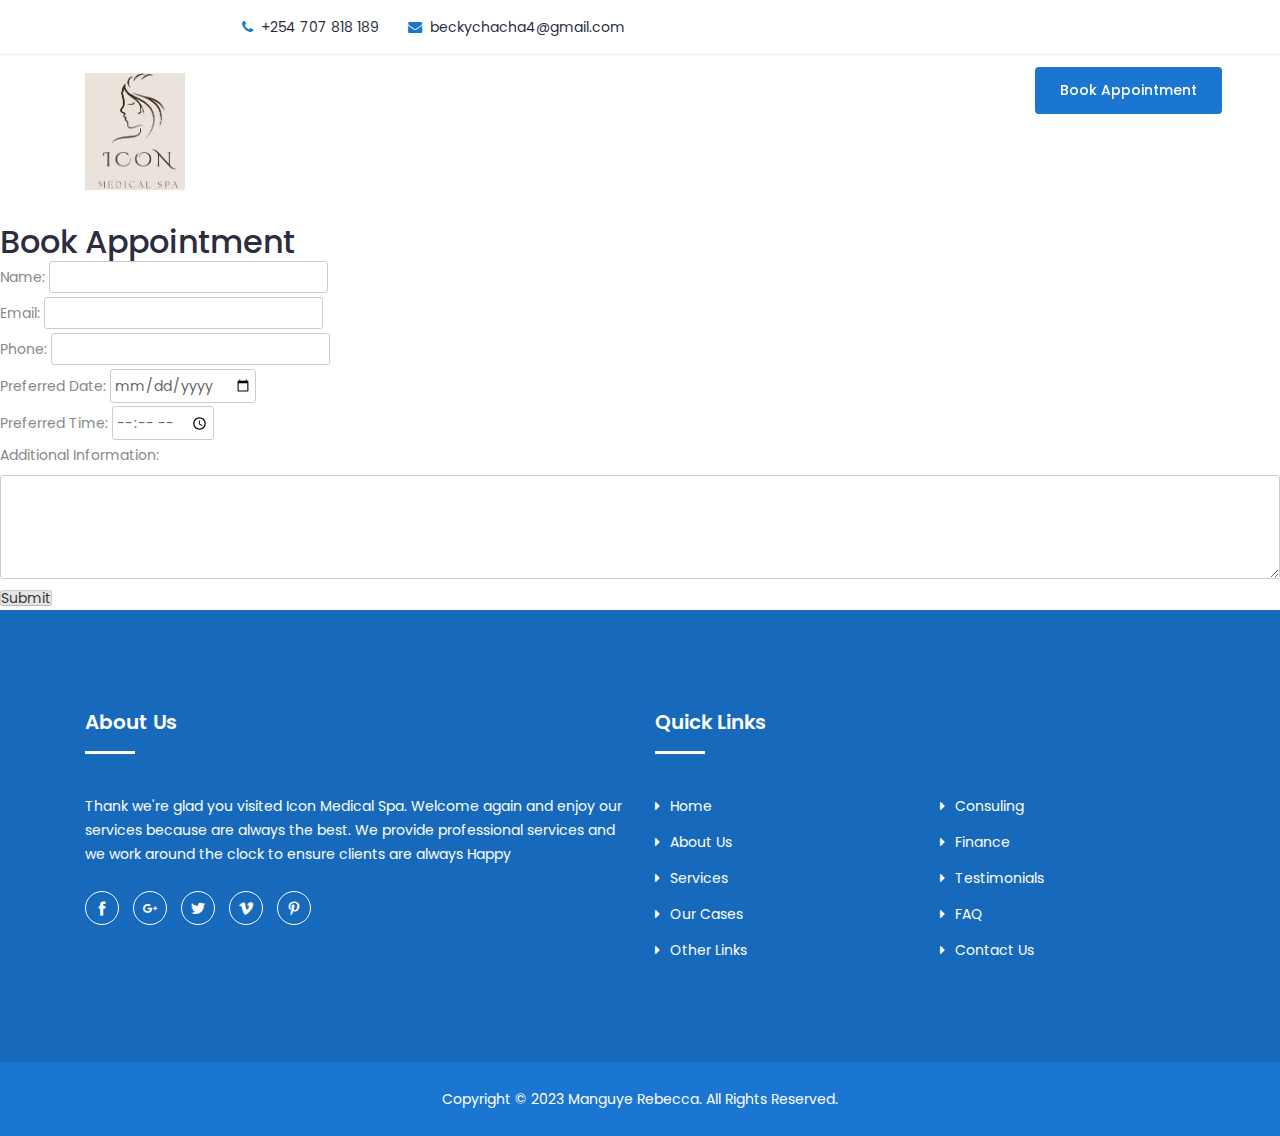
==== appointment.html @ 750d0f1d "first commit" ====
<!DOCTYPE html>
<html lang="en">
    <head>
        <!-- Meta Tags -->
		<meta charset="utf-8">
		<meta http-equiv="X-UA-Compatible" content="IE=edge">
		<meta name="keywords" content="Site keywords here">
		<meta name="description" content="">
		<meta name='copyright' content=''>
		<meta name="viewport" content="width=device-width, initial-scale=1, shrink-to-fit=no">
		
		<!-- Title -->
        <title>Medical Icon Spa.</title>
		
		<!-- Favicon -->
        <link rel="icon" href="img/icon_spa.jpg">
		
		<!-- Google Fonts -->
		<link href="https://fonts.googleapis.com/css?family=Poppins:200i,300,300i,400,400i,500,500i,600,600i,700,700i,800,800i,900,900i&display=swap" rel="stylesheet">

		<!-- Bootstrap CSS -->
		<link rel="stylesheet" href="css/bootstrap.min.css">
		<!-- Nice Select CSS -->
		<link rel="stylesheet" href="css/nice-select.css">
		<!-- Font Awesome CSS -->
        <link rel="stylesheet" href="css/font-awesome.min.css">
		<!-- icofont CSS -->
        <link rel="stylesheet" href="css/icofont.css">
		<!-- Slicknav -->
		<link rel="stylesheet" href="css/slicknav.min.css">
		<!-- Owl Carousel CSS -->
        <link rel="stylesheet" href="css/owl-carousel.css">
		<!-- Datepicker CSS -->
		<link rel="stylesheet" href="css/datepicker.css">
		<!-- Animate CSS -->
        <link rel="stylesheet" href="css/animate.min.css">
		<!-- Magnific Popup CSS -->
        <link rel="stylesheet" href="css/magnific-popup.css">
		
		<!-- Medipro CSS -->
        <link rel="stylesheet" href="css/normalize.css">
        <link rel="stylesheet" href="style.css">
        <link rel="stylesheet" href="css/responsive.css">
		
    </head>
    <body>
        <!-- Header Area -->
        <header class="header" >
                <!-- Topbar -->
                <div class="topbar">
                    <div class="container">
                        <div class="row">
                            <div></div>
                            <div class="col-lg-6 col-md-7 col-12">
                                <!-- Top Contact -->
                                <ul class="top-contact">
                                    <li><i class="fa fa-phone"></i>+254 707 818 189</li>
                                    <li><i class="fa fa-envelope"></i><a href="mailto:beckychacha4@gmail.com">beckychacha4@gmail.com</a></li>
                                </ul>
                                <!-- End Top Contact -->
                            </div>
                        </div>
                    </div>
                </div>
                <!-- End Topbar -->
                <!-- Header Inner -->
                <div class="header-inner">
                    <div class="container">
                        <div class="inner">
                            <div class="row">
                                <div class="col-lg-3 col-md-3 col-12">
                                    <!-- Start Logo -->
                                    <div class="logo">
                                        <a href="index.html"><img src="img/spa-logo.png" alt="#"></a>
                                    </div>
                                    <!-- End Logo -->
                                    <!-- Mobile Nav -->
                                    <div class="mobile-nav"></div>
                                    <!-- End Mobile Nav -->
                                </div>
                                <div class="col-lg-7 col-md-9 col-12">
                                    <!-- Main Menu -->
                                    <!--/ End Main Menu -->
                                </div>
                                <div class="col-lg-2 col-12">
                                    <div class="get-quote">
                                        <a href="appointment.htmls" class="btn">Book Appointment</a>
                                    </div>
                                </div>
                            </div>
                        </div>
                    </div>
                </div>
                <!--/ End Header Inner -->
        </header>
        <!-- End Header Area -->

        <h2>Book Appointment</h2>

        <form action="mailto:beckychacha4@gmail.com" method="post" enctype="text/plain">
            <label for="name">Name:</label>
            <input type="text" id="name" name="name" required><br>

            <label for="email">Email:</label>
            <input type="email" id="email" name="email" required><br>

            <label for="phone">Phone:</label>
            <input type="tel" id="phone" name="phone" required><br>

            <label for="date">Preferred Date:</label>
            <input type="date" id="date" name="date" required><br>

            <label for="time">Preferred Time:</label>
            <input type="time" id="time" name="time" required><br>

            <label for="message">Additional Information:</label>
            <textarea id="message" name="message" rows="4" cols="50"></textarea><br>

            <input type="submit" value="Submit">
        </form>

        <!-- Footer Area -->
        <footer id="footer" class="footer ">
                <!-- Footer Top -->
                <div class="footer-top">
                    <div class="container">
                        <div class="row">
                            <div class="col-lg-6 col-md-12 col-24">
                                <div class="single-footer">
                                    <h2>About Us</h2>
                                    <p>Thank we're glad you visited Icon Medical Spa. Welcome again and enjoy our services because are always the best. 
                                        We provide professional services and we work around the clock to ensure clients are always Happy</p>
                                    <!-- Social -->
                                    <ul class="social">
                                        <li><a href="#"><i class="icofont-facebook"></i></a></li>
                                        <li><a href="#"><i class="icofont-google-plus"></i></a></li>
                                        <li><a href="#"><i class="icofont-twitter"></i></a></li>
                                        <li><a href="#"><i class="icofont-vimeo"></i></a></li>
                                        <li><a href="#"><i class="icofont-pinterest"></i></a></li>
                                    </ul>
                                    <!-- End Social -->
                                </div>
                            </div>
                            <div class="col-lg-6 col-md-12 col-24">
                                <div class="single-footer f-link">
                                    <h2>Quick Links</h2>
                                    <div class="row">
                                        <div class="col-lg-6 col-md-6 col-12">
                                            <ul>
                                                <li><a href="#"><i class="fa fa-caret-right" aria-hidden="true"></i>Home</a></li>
                                                <li><a href="#"><i class="fa fa-caret-right" aria-hidden="true"></i>About Us</a></li>
                                                <li><a href="#"><i class="fa fa-caret-right" aria-hidden="true"></i>Services</a></li>
                                                <li><a href="#"><i class="fa fa-caret-right" aria-hidden="true"></i>Our Cases</a></li>
                                                <li><a href="#"><i class="fa fa-caret-right" aria-hidden="true"></i>Other Links</a></li>	
                                            </ul>
                                        </div>
                                        <div class="col-lg-6 col-md-6 col-12">
                                            <ul>
                                                <li><a href="#"><i class="fa fa-caret-right" aria-hidden="true"></i>Consuling</a></li>
                                                <li><a href="#"><i class="fa fa-caret-right" aria-hidden="true"></i>Finance</a></li>
                                                <li><a href="#"><i class="fa fa-caret-right" aria-hidden="true"></i>Testimonials</a></li>
                                                <li><a href="#"><i class="fa fa-caret-right" aria-hidden="true"></i>FAQ</a></li>
                                                <li><a href="#"><i class="fa fa-caret-right" aria-hidden="true"></i>Contact Us</a></li>	
                                            </ul>
                                        </div>
                                    </div>
                                </div>
                            </div>
                        </div>
                    </div>
                </div>
                <!--/ End Footer Top -->
                <!-- Copyright -->
                <div class="copyright">
                    <div class="container">
                        <div class="row">
                            <div class="col-lg-12 col-md-12 col-12">
                                <div class="copyright-content">
                                    <p>Copyright © 2023 Manguye Rebecca.  All Rights Reserved. </p>
                                </div>
                            </div>
                        </div>
                    </div>
                </div>
                <!--/ End Copyright -->
        </footer>
        <!--/ End Footer Area -->
    </body>
</html>
---- css/nice-select.css ----
.nice-select {
    -webkit-tap-highlight-color: transparent;
    background-color: #fff;
    border-radius: 5px;
    border: solid 1px #e8e8e8;
    box-sizing: border-box;
    clear: both;
    cursor: pointer;
    display: block;
    float: left;
    font-family: inherit;
    font-size: 15px;
    font-weight: normal;
    height: 42px;
    line-height: 27px;
    outline: none;
    padding-left: 18px;
    padding-right: 30px;
    position: relative;
    text-align: left !important;
    -webkit-transition: all 0.2s ease-in-out;
    transition: all 0.2s ease-in-out;
    -webkit-user-select: none;
    -moz-user-select: none;
    -ms-user-select: none;
    user-select: none;
    white-space: nowrap;
    width: auto;
    margin-bottom: 16px;
}

.nice-select:hover {
    border-color: #3164F4;
}

.nice-select:active,
.nice-select.open,
.nice-select:focus {
    border-color: #999;
}

.nice-select:after {
    border-bottom: 2px solid #999;
    border-right: 2px solid #999;
    content: '';
    display: block;
    height: 8px;
    margin-top: -4px;
    pointer-events: none;
    position: absolute;
    right: 12px;
    top: 50%;
    -webkit-transform-origin: 66% 66%;
    -ms-transform-origin: 66% 66%;
    transform-origin: 66% 66%;
    -webkit-transform: rotate(45deg);
    -ms-transform: rotate(45deg);
    transform: rotate(45deg);
    -webkit-transition: all 0.15s ease-in-out;
    transition: all 0.15s ease-in-out;
    width: 8px;
}

.nice-select.open:after {
    -webkit-transform: rotate(-135deg);
    -ms-transform: rotate(-135deg);
    transform: rotate(-135deg);
}

.nice-select.open .list {
    opacity: 1;
    pointer-events: auto;
    -webkit-transform: scale(1) translateY(0);
    -ms-transform: scale(1) translateY(0);
    transform: scale(1) translateY(0);
}

.nice-select.disabled {
    border-color: #ededed;
    color: #999;
    pointer-events: none;
}

.nice-select.disabled:after {
    border-color: #cccccc;
}

.nice-select.wide {
    width: 100%;
}

.nice-select.wide .list {
    left: 0 !important;
    right: 0 !important;
}

.nice-select.right {
    float: right;
}

.nice-select.right .list {
    left: auto;
    right: 0;
}

.nice-select.small {
    font-size: 12px;
    height: 36px;
    line-height: 34px;
}

.nice-select.small:after {
    height: 4px;
    width: 4px;
}

.nice-select.small .option {
    line-height: 34px;
    min-height: 34px;
}

.nice-select .list {
    background-color: #fff;
    border-radius: 5px;
    box-shadow: 0 0 0 1px rgba(68, 68, 68, 0.11);
    box-sizing: border-box;
    margin-top: 4px;
    opacity: 0;
    overflow: hidden;
    padding: 0;
    pointer-events: none;
    position: absolute;
    top: 100%;
    left: 0;
    -webkit-transform-origin: 50% 0;
    -ms-transform-origin: 50% 0;
    transform-origin: 50% 0;
    -webkit-transform: scale(0.75) translateY(-21px);
    -ms-transform: scale(0.75) translateY(-21px);
    transform: scale(0.75) translateY(-21px);
    -webkit-transition: all 0.2s cubic-bezier(0.5, 0, 0, 1.25), opacity 0.15s ease-out;
    transition: all 0.2s cubic-bezier(0.5, 0, 0, 1.25), opacity 0.15s ease-out;
    z-index: 9;
}

.nice-select .list:hover .option:not(:hover) {
    background-color: transparent !important;
}

.nice-select .option {
    cursor: pointer;
    font-weight: 400;
    line-height: 40px;
    list-style: none;
    min-height: 40px;
    outline: none;
    padding-left: 18px;
    padding-right: 29px;
    text-align: left;
    -webkit-transition: all 0.2s;
    transition: all 0.2s;
}

.nice-select .option:hover {
    background-color: #238AC1;
    color: #fff;
}

.nice-select .option.selected {
    font-weight: bold;
}

.nice-select .option.disabled {
    background-color: transparent;
    color: #999;
    cursor: default;
}

.no-csspointerevents .nice-select .list {
    display: none;
}

.no-csspointerevents .nice-select.open .list {
    display: block;
}

.contact-form-wrapper .list {
    background: #2f3341 none repeat scroll 0 0;
    border-radius: 0;
}
---- css/owl-carousel.css ----
/**
 * Owl Carousel v2.2.1
 * Copyright 2013-2017 David Deutsch
 * Licensed under  ()
 */
/*
 * 	Default theme - Owl Carousel CSS File
 */
.owl-theme .owl-nav {
	text-align: center;
	-webkit-tap-highlight-color: transparent;
}
.owl-theme .owl-nav [class*='owl-'] {
    color: #FFF;
    font-size: 14px;
    margin: 5px;
    padding: 4px 7px;
    background: #D6D6D6;
    display: inline-block;
    cursor: pointer;
    border-radius: 3px; }
.owl-theme .owl-nav [class*='owl-']:hover {
    background: #869791;
    color: #FFF;
    text-decoration: none; }
.owl-theme .owl-nav .disabled {
    opacity: 0.5;
    cursor: default; 
}
.owl-theme .owl-nav.disabled + .owl-dots {
	margin-top: 10px; }

.owl-theme .owl-dots {
	text-align: center;
	-webkit-tap-highlight-color: transparent; }
.owl-theme .owl-dots .owl-dot {
    display: inline-block;
    zoom: 1;
    *display: inline; }
.owl-theme .owl-dots .owl-dot span {
    width: 10px;
    height: 10px;
    margin: 5px 7px;
    background: #D6D6D6;
    display: block;
    -webkit-backface-visibility: visible;
    transition: opacity 200ms ease;
    border-radius: 30px; }
.owl-theme .owl-dots .owl-dot.active span, .owl-theme .owl-dots .owl-dot:hover span {
    background: #869791; 
}

/* 
 *  Owl Carousel - Animate Plugin
 */
.owl-carousel .animated {
  -webkit-animation-duration: 1000ms;
  animation-duration: 1000ms;
  -webkit-animation-fill-mode: both;
  animation-fill-mode: both;
}
.owl-carousel .owl-animated-in {
  z-index: 0;
}
.owl-carousel .owl-animated-out {
  z-index: 1;
}
.owl-carousel .fadeOut {
  -webkit-animation-name: fadeOut;
  animation-name: fadeOut;
}

@-webkit-keyframes fadeOut {
  0% {
    opacity: 1;
  }

  100% {
    opacity: 0;
  }
}
@keyframes fadeOut {
  0% {
    opacity: 1;
  }

  100% {
    opacity: 0;
  }
}

/* 
 * 	Owl Carousel - Auto Height Plugin
 */
.owl-height {
  -webkit-transition: height 500ms ease-in-out;
  -moz-transition: height 500ms ease-in-out;
  -ms-transition: height 500ms ease-in-out;
  -o-transition: height 500ms ease-in-out;
  transition: height 500ms ease-in-out;
}

/* 
 *  Core Owl Carousel CSS File
 */
.owl-carousel {
  display: none;
  width: 100%;
  -webkit-tap-highlight-color: transparent;
  /* position relative and z-index fix webkit rendering fonts issue */
  position: relative;
  z-index: 1;
}
.owl-carousel .owl-stage {
  position: relative;
  -ms-touch-action: pan-Y;
}
.owl-carousel .owl-stage:after {
  content: ".";
  display: block;
  clear: both;
  visibility: hidden;
  line-height: 0;
  height: 0;
}
.owl-carousel .owl-stage-outer {
  position: relative;
  overflow: hidden;
  /* fix for flashing background */
  -webkit-transform: translate3d(0px, 0px, 0px);
}
.owl-carousel .owl-controls .owl-nav .owl-prev,
.owl-carousel .owl-controls .owl-nav .owl-next,
.owl-carousel .owl-controls .owl-dot {
  cursor: pointer;
  cursor: hand;
  -webkit-user-select: none;
  -khtml-user-select: none;
  -moz-user-select: none;
  -ms-user-select: none;
  user-select: none;
}
.owl-carousel.owl-loaded {
  display: block;
}
.owl-carousel.owl-loading {
  opacity: 0;
  display: block;
}
.owl-carousel.owl-hidden {
  opacity: 0;
}
.owl-carousel .owl-refresh .owl-item {
  display: none;
}
.owl-carousel .owl-item {
  position: relative;
  min-height: 1px;
  float: left;
  -webkit-backface-visibility: hidden;
  -webkit-tap-highlight-color: transparent;
  -webkit-touch-callout: none;
  -webkit-user-select: none;
  -moz-user-select: none;
  -ms-user-select: none;
  user-select: none;
}
.owl-carousel .owl-item img {
  display: block;
  width: 100%;
  -webkit-transform-style: preserve-3d;
}
.owl-carousel.owl-text-select-on .owl-item {
  -webkit-user-select: auto;
  -moz-user-select: auto;
  -ms-user-select: auto;
  user-select: auto;
}
.owl-carousel .owl-grab {
  cursor: move;
  cursor: -webkit-grab;
  cursor: -o-grab;
  cursor: -ms-grab;
  cursor: grab;
}
.owl-carousel.owl-rtl {
  direction: rtl;
}
.owl-carousel.owl-rtl .owl-item {
  float: right;
}

/* No Js */
.no-js .owl-carousel {
  display: block;
}

/* 
 * 	Owl Carousel - Lazy Load Plugin
 */
.owl-carousel .owl-item .owl-lazy {
  opacity: 0;
  -webkit-transition: opacity 400ms ease;
  -moz-transition: opacity 400ms ease;
  -ms-transition: opacity 400ms ease;
  -o-transition: opacity 400ms ease;
  transition: opacity 400ms ease;
}
.owl-carousel .owl-item img {
  transform-style: preserve-3d;
}

/* 
 * 	Owl Carousel - Video Plugin
 */
.owl-carousel .owl-video-wrapper {
  position: relative;
  height: 100%;
  background: #000;
}
.owl-carousel .owl-video-play-icon {
  position: absolute;
  height: 80px;
  width: 80px;
  left: 50%;
  top: 50%;
  margin-left: -40px;
  margin-top: -40px;
  background: url("owl.video.play.png") no-repeat;
  cursor: pointer;
  z-index: 1;
  -webkit-backface-visibility: hidden;
  -webkit-transition: scale 100ms ease;
  -moz-transition: scale 100ms ease;
  -ms-transition: scale 100ms ease;
  -o-transition: scale 100ms ease;
  transition: scale 100ms ease;
}
.owl-carousel .owl-video-play-icon:hover {
  -webkit-transition: scale(1.3, 1.3);
  -moz-transition: scale(1.3, 1.3);
  -ms-transition: scale(1.3, 1.3);
  -o-transition: scale(1.3, 1.3);
  transition: scale(1.3, 1.3);
}
.owl-carousel .owl-video-playing .owl-video-tn,
.owl-carousel .owl-video-playing .owl-video-play-icon {
  display: none;
}
.owl-carousel .owl-video-tn {
  opacity: 0;
  height: 100%;
  background-position: center center;
  background-repeat: no-repeat;
  -webkit-background-size: contain;
  -moz-background-size: contain;
  -o-background-size: contain;
  background-size: contain;
  -webkit-transition: opacity 400ms ease;
  -moz-transition: opacity 400ms ease;
  -ms-transition: opacity 400ms ease;
  -o-transition: opacity 400ms ease;
  transition: opacity 400ms ease;
}
.owl-carousel .owl-video-frame {
  position: relative;
  z-index: 1;
};
---- css/datepicker.css ----
/*!
 * Datepicker for Bootstrap
 *
 * Copyright 2012 Stefan Petre
 * Licensed under the Apache License v2.0
 * http://www.apache.org/licenses/LICENSE-2.0
 *
 */
.datepicker {
  top: 0;
  left: 0;
  padding: 4px;
  margin-top: 1px;
  -webkit-border-radius: 4px;
  -moz-border-radius: 4px;
  border-radius: 0;
  /*.dow {
    border-top: 1px solid #ddd !important;
  }*/

}
.datepicker:before {
  content: '';
  display: inline-block;
  border-left: 7px solid transparent;
  border-right: 7px solid transparent;
  border-bottom: 7px solid #ccc;
  border-bottom-color: rgba(0, 0, 0, 0.2);
  position: absolute;
  top: -7px;
  left: 6px;
}
.datepicker:after {
  content: '';
  display: inline-block;
  border-left: 6px solid transparent;
  border-right: 6px solid transparent;
  border-bottom: 6px solid #ffffff;
  position: absolute;
  top: -6px;
  left: 7px;
}
.datepicker > div {
  display: none;
}
.datepicker table {
  width: 100%;
  margin: 0;
}
.datepicker td, .datepicker th {
	text-align: center;
	padding: 5px 9px;
	font-size: 13px;
	font-weight: 400;
}
.datepicker td.day:hover {
  background: #1A76D1;
  cursor: pointer;
  color:#fff;
}
.datepicker td.day.disabled {
  color: #eeeeee;
}
.datepicker td.old,
.datepicker td.new {
  color: #999999;
}
.datepicker td.active,
.datepicker td.active:hover {
  color: #ffffff;
  background-color: #1A76D1;
  color: #fff;
  text-shadow: 0 -1px 0 rgba(0, 0, 0, 0.25);
}
.datepicker td.active:hover,
.datepicker td.active:hover:hover,
.datepicker td.active:focus,
.datepicker td.active:hover:focus,
.datepicker td.active:active,
.datepicker td.active:hover:active,
.datepicker td.active.active,
.datepicker td.active:hover.active,
.datepicker td.active.disabled,
.datepicker td.active:hover.disabled,
.datepicker td.active[disabled],
.datepicker td.active:hover[disabled] {
  color: #ffffff;
  background-color: #1A76D1;
  *background-color: #1A76D1;
}
.datepicker td.active:active,
.datepicker td.active:hover:active,
.datepicker td.active.active,
.datepicker td.active:hover.active {
  background-color: #003399 \9;
}
.datepicker td span {
  display: block;
  width: 47px;
  height: 54px;
  line-height: 54px;
  float: left;
  margin: 2px;
  cursor: pointer;
  -webkit-border-radius: 4px;
  -moz-border-radius: 4px;
  border-radius: 4px;
}
.datepicker td span:hover {
  background: #1A76D1;
}
.datepicker td span.active {
  color: #ffffff;
  background-color: #1A76D1;
  color: #fff;
  text-shadow: 0 -1px 0 rgba(0, 0, 0, 0.25);
}
.datepicker td span.active:hover,
.datepicker td span.active:focus,
.datepicker td span.active:active,
.datepicker td span.active.active,
.datepicker td span.active.disabled,
.datepicker td span.active[disabled] {
  color: #ffffff;
  background-color: #0044cc;
  *background-color: #003bb3;
}
.datepicker td span.active:active,
.datepicker td span.active.active {
  background-color: #003399 \9;
}
.datepicker td span.old {
  color: #999999;
}
.datepicker th.switch {
  width: 145px;
}
.datepicker th.next,
.datepicker th.prev {
  font-size: 21px;
}
.datepicker thead tr:first-child th {
  cursor: pointer;
}
.datepicker thead tr:first-child th:hover {
  background: #1A76D1;
  color:#fff;
}
.input-append.date .add-on i,
.input-prepend.date .add-on i {
  display: block;
  cursor: pointer;
  width: 16px;
  height: 16px;
}
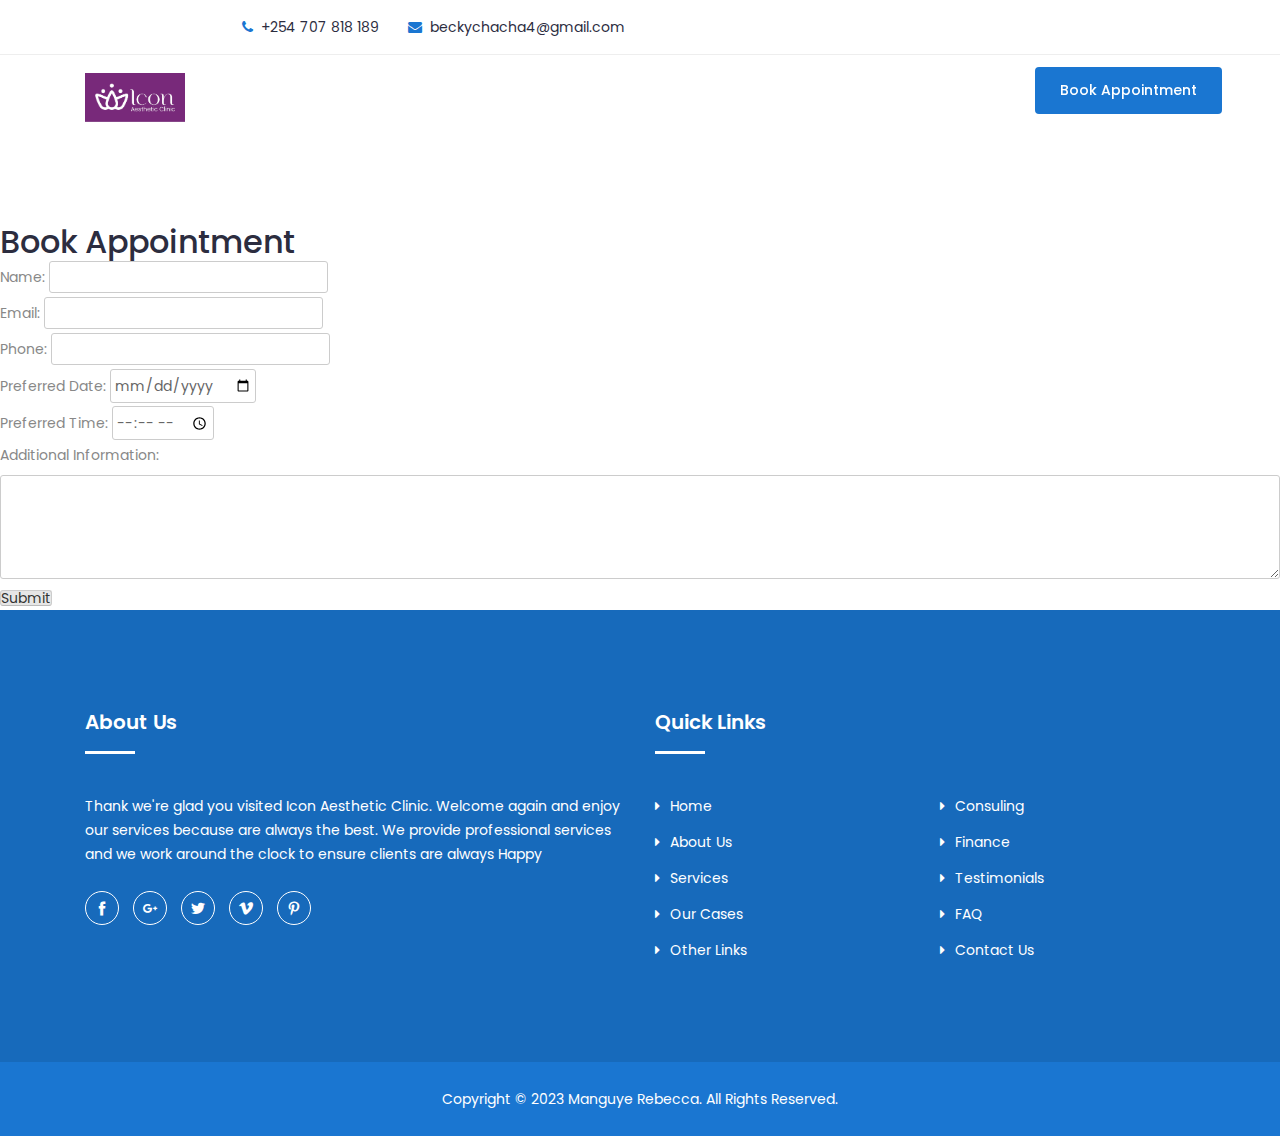
==== commit c613fda1: "updated website" ====
--- a/appointment.html
+++ b/appointment.html
@@ -13,7 +13,7 @@
         <title>Medical Icon Spa.</title>
 		
 		<!-- Favicon -->
-        <link rel="icon" href="img/icon_spa.jpg">
+        <link rel="icon" href="img/icon.png">
 		
 		<!-- Google Fonts -->
 		<link href="https://fonts.googleapis.com/css?family=Poppins:200i,300,300i,400,400i,500,500i,600,600i,700,700i,800,800i,900,900i&display=swap" rel="stylesheet">
@@ -71,7 +71,7 @@
                                 <div class="col-lg-3 col-md-3 col-12">
                                     <!-- Start Logo -->
                                     <div class="logo">
-                                        <a href="index.html"><img src="img/spa-logo.png" alt="#"></a>
+                                        <a href="index.html"><img src="img/icon.png" alt="#"></a>
                                     </div>
                                     <!-- End Logo -->
                                     <!-- Mobile Nav -->
@@ -128,11 +128,11 @@
                             <div class="col-lg-6 col-md-12 col-24">
                                 <div class="single-footer">
                                     <h2>About Us</h2>
-                                    <p>Thank we're glad you visited Icon Medical Spa. Welcome again and enjoy our services because are always the best. 
+                                    <p>Thank we're glad you visited Icon Aesthetic Clinic. Welcome again and enjoy our services because are always the best. 
                                         We provide professional services and we work around the clock to ensure clients are always Happy</p>
                                     <!-- Social -->
                                     <ul class="social">
-                                        <li><a href="#"><i class="icofont-facebook"></i></a></li>
+                                        <li><a href="post.php"><i class="icofont-facebook"></i></a></li>
                                         <li><a href="#"><i class="icofont-google-plus"></i></a></li>
                                         <li><a href="#"><i class="icofont-twitter"></i></a></li>
                                         <li><a href="#"><i class="icofont-vimeo"></i></a></li>
